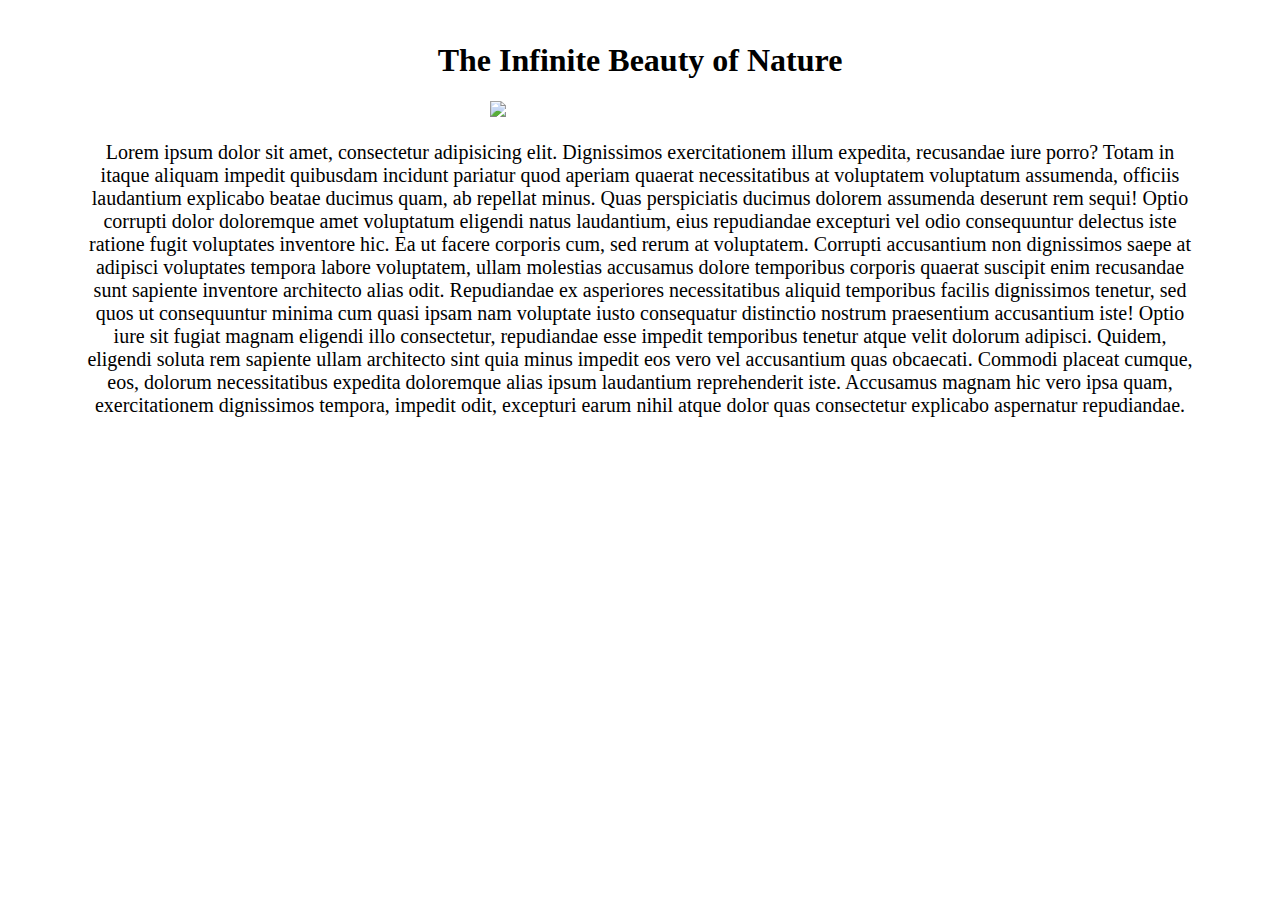
==== fluidWidths.html @ 5faff7fe "Completed viewport and fluid widths" ====
<!DOCTYPE html>
<html lang="en">
<head>
    <meta charset="UTF-8">
    <meta http-equiv="X-UA-Compatible" content="IE=edge">
    
    <!-- Remove the meta tag below to see the difference in how width of screen is calculated and how content is scaled -->
    <meta name="viewport" content="width=device-width, initial-scale=1.0">

    <title>Demo without viewport</title>

    <style>
        p {
            font-size: 20px;
        }

        img {
            width: 50vw;
            min-width: 300px;
        }

        body {
            max-width: 1110px;
            min-width: 300px;
            margin: 1px auto;
            text-align:center;
            padding: 20px;
        }

    </style>
</head>
<body>
    <h1>The Infinite Beauty of Nature</h1>
    <img src="https://images.unsplash.com/photo-1623665038131-5c5d434b8bcf?ixid=MnwxMjA3fDB8MHxwaG90by1wYWdlfHx8fGVufDB8fHx8&ixlib=rb-1.2.1&auto=format&fit=crop&w=800&q=200">
    <p>Lorem ipsum dolor sit amet, consectetur adipisicing elit. Dignissimos exercitationem illum expedita, recusandae iure porro? Totam in itaque aliquam impedit quibusdam incidunt pariatur quod aperiam quaerat necessitatibus at voluptatem voluptatum assumenda, officiis laudantium explicabo beatae ducimus quam, ab repellat minus. Quas perspiciatis ducimus dolorem assumenda deserunt rem sequi! Optio corrupti dolor doloremque amet voluptatum eligendi natus laudantium, eius repudiandae excepturi vel odio consequuntur delectus iste ratione fugit voluptates inventore hic. Ea ut facere corporis cum, sed rerum at voluptatem. Corrupti accusantium non dignissimos saepe at adipisci voluptates tempora labore voluptatem, ullam molestias accusamus dolore temporibus corporis quaerat suscipit enim recusandae sunt sapiente inventore architecto alias odit. Repudiandae ex asperiores necessitatibus aliquid temporibus facilis dignissimos tenetur, sed quos ut consequuntur minima cum quasi ipsam nam voluptate iusto consequatur distinctio nostrum praesentium accusantium iste! Optio iure sit fugiat magnam eligendi illo consectetur, repudiandae esse impedit temporibus tenetur atque velit dolorum adipisci. Quidem, eligendi soluta rem sapiente ullam architecto sint quia minus impedit eos vero vel accusantium quas obcaecati. Commodi placeat cumque, eos, dolorum necessitatibus expedita doloremque alias ipsum laudantium reprehenderit iste. Accusamus magnam hic vero ipsa quam, exercitationem dignissimos tempora, impedit odit, excepturi earum nihil atque dolor quas consectetur explicabo aspernatur repudiandae.</p>
</body>
</html>
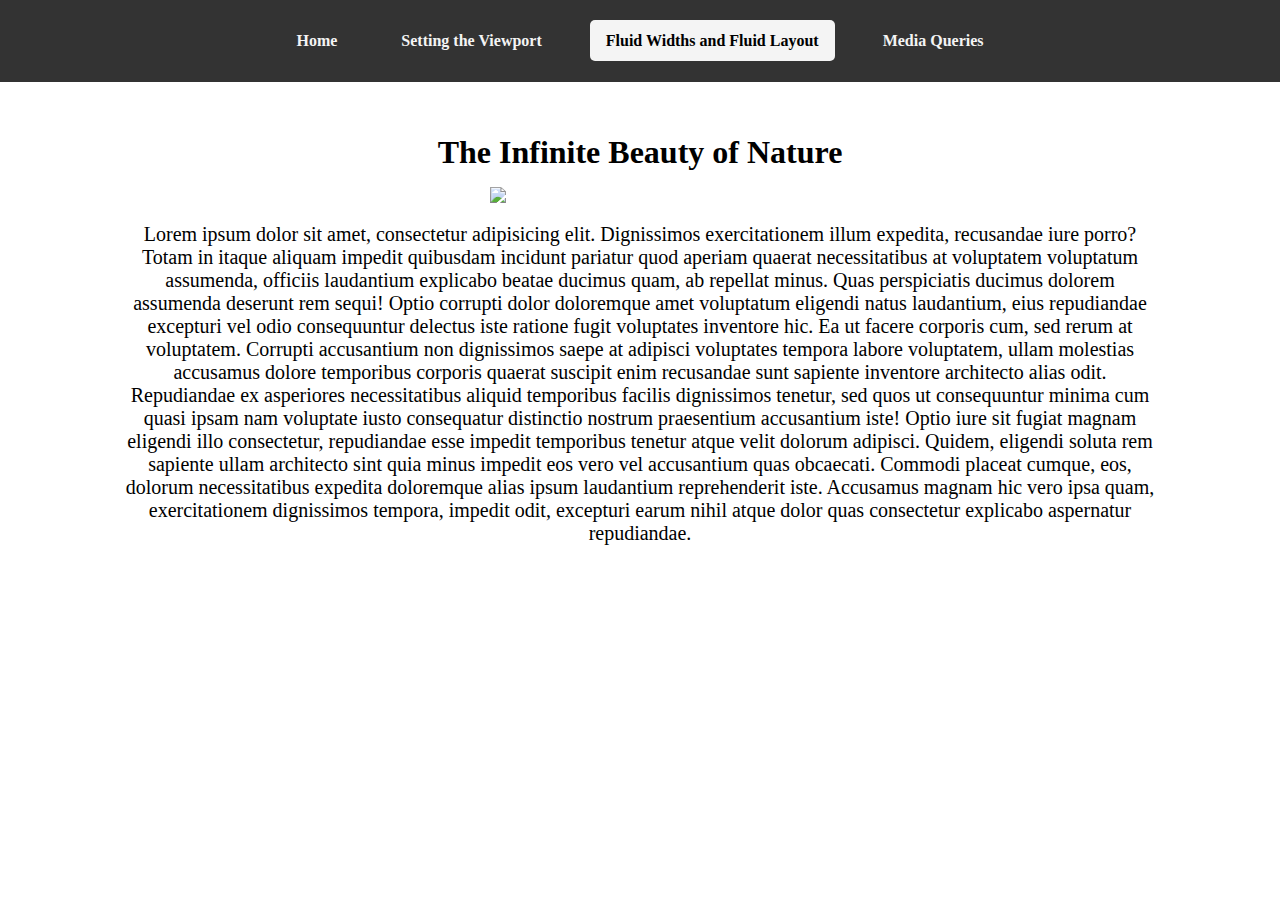
==== commit ec3c7f29: "Completed the responsive design techniques" ====
--- a/fluidWidths.html
+++ b/fluidWidths.html
@@ -1,37 +1,106 @@
 <!DOCTYPE html>
 <html lang="en">
-<head>
-    <meta charset="UTF-8">
-    <meta http-equiv="X-UA-Compatible" content="IE=edge">
-    
-    <!-- Remove the meta tag below to see the difference in how width of screen is calculated and how content is scaled -->
-    <meta name="viewport" content="width=device-width, initial-scale=1.0">
+    <head>
+        <meta charset="UTF-8">
+        <meta http-equiv="X-UA-Compatible" content="IE=edge">
+        
+        <!-- Remove the meta tag below to see the difference in how width of screen is calculated and how content is scaled -->
+        <meta name="viewport" content="width=device-width, initial-scale=1.0">
 
-    <title>Demo without viewport</title>
+        <title>Demo without viewport</title>
 
-    <style>
-        p {
-            font-size: 20px;
-        }
+        <style>
+            * {
+                margin: 0;
+                padding: 0;
+                box-sizing: border-box;
+            }
 
-        img {
-            width: 50vw;
-            min-width: 300px;
-        }
+            header {
+                background: #333;
+                margin-bottom: 2rem;
+            }
 
-        body {
-            max-width: 1110px;
-            min-width: 300px;
-            margin: 1px auto;
-            text-align:center;
-            padding: 20px;
-        }
+            header nav ul li {
+                margin: 1rem;
+            }
 
-    </style>
-</head>
-<body>
-    <h1>The Infinite Beauty of Nature</h1>
-    <img src="https://images.unsplash.com/photo-1623665038131-5c5d434b8bcf?ixid=MnwxMjA3fDB8MHxwaG90by1wYWdlfHx8fGVufDB8fHx8&ixlib=rb-1.2.1&auto=format&fit=crop&w=800&q=200">
-    <p>Lorem ipsum dolor sit amet, consectetur adipisicing elit. Dignissimos exercitationem illum expedita, recusandae iure porro? Totam in itaque aliquam impedit quibusdam incidunt pariatur quod aperiam quaerat necessitatibus at voluptatem voluptatum assumenda, officiis laudantium explicabo beatae ducimus quam, ab repellat minus. Quas perspiciatis ducimus dolorem assumenda deserunt rem sequi! Optio corrupti dolor doloremque amet voluptatum eligendi natus laudantium, eius repudiandae excepturi vel odio consequuntur delectus iste ratione fugit voluptates inventore hic. Ea ut facere corporis cum, sed rerum at voluptatem. Corrupti accusantium non dignissimos saepe at adipisci voluptates tempora labore voluptatem, ullam molestias accusamus dolore temporibus corporis quaerat suscipit enim recusandae sunt sapiente inventore architecto alias odit. Repudiandae ex asperiores necessitatibus aliquid temporibus facilis dignissimos tenetur, sed quos ut consequuntur minima cum quasi ipsam nam voluptate iusto consequatur distinctio nostrum praesentium accusantium iste! Optio iure sit fugiat magnam eligendi illo consectetur, repudiandae esse impedit temporibus tenetur atque velit dolorum adipisci. Quidem, eligendi soluta rem sapiente ullam architecto sint quia minus impedit eos vero vel accusantium quas obcaecati. Commodi placeat cumque, eos, dolorum necessitatibus expedita doloremque alias ipsum laudantium reprehenderit iste. Accusamus magnam hic vero ipsa quam, exercitationem dignissimos tempora, impedit odit, excepturi earum nihil atque dolor quas consectetur explicabo aspernatur repudiandae.</p>
-</body>
+            header nav ul li a {
+                text-decoration: none;
+                color: #f4f4f4;
+                padding: 0.75rem 1rem;
+                font-size: 1rem;
+                font-weight: bold;
+                border-radius: 5px;
+            }
+
+
+            header nav ul li a:hover {
+                color: #000;
+                background: #f4f4f4;
+                opacity: 0.9;
+            }
+
+            header nav ul {
+                padding: 1rem 1.5rem;
+                display: flex;
+                justify-content: center;
+                align-items: center;
+                list-style: none;
+                text-align: center;
+            }
+
+            .current-link {
+                background: #f4f4f4;
+                color: #000;
+
+            }
+
+            h1 {
+                margin-bottom: 1rem;
+            }
+
+            p {
+                font-size: 20px;
+                margin: 1rem;
+            }
+
+            img {
+                width: 50vw;
+                min-width: 300px;
+            }
+
+            .container {
+                max-width: 1110px;
+                min-width: 300px;
+                margin: 1px auto;
+                text-align:center;
+                padding: 20px;
+            }
+
+            @media screen and (max-width: 900px) {
+                header nav ul  {
+                    flex-direction: column;
+                }
+            }
+
+        </style>
+    </head>
+    <body>
+        <header>
+            <nav>
+                <ul>
+                    <li><a href="index.html">Home</a></li>
+                    <li><a href="Viewport.html">Setting the Viewport</a></li>
+                    <li><a href="fluidWidths.html" class="current-link">Fluid Widths and Fluid Layout</a></li>
+                    <li><a href="mediaQueries.html">Media Queries</a></li>
+                </ul>
+            </nav>
+        </header>
+            <div class="container">
+                <h1>The Infinite Beauty of Nature</h1>
+                <img src="https://images.unsplash.com/photo-1623665038131-5c5d434b8bcf?ixid=MnwxMjA3fDB8MHxwaG90by1wYWdlfHx8fGVufDB8fHx8&ixlib=rb-1.2.1&auto=format&fit=crop&w=800&q=200">
+                <p>Lorem ipsum dolor sit amet, consectetur adipisicing elit. Dignissimos exercitationem illum expedita, recusandae iure porro? Totam in itaque aliquam impedit quibusdam incidunt pariatur quod aperiam quaerat necessitatibus at voluptatem voluptatum assumenda, officiis laudantium explicabo beatae ducimus quam, ab repellat minus. Quas perspiciatis ducimus dolorem assumenda deserunt rem sequi! Optio corrupti dolor doloremque amet voluptatum eligendi natus laudantium, eius repudiandae excepturi vel odio consequuntur delectus iste ratione fugit voluptates inventore hic. Ea ut facere corporis cum, sed rerum at voluptatem. Corrupti accusantium non dignissimos saepe at adipisci voluptates tempora labore voluptatem, ullam molestias accusamus dolore temporibus corporis quaerat suscipit enim recusandae sunt sapiente inventore architecto alias odit. Repudiandae ex asperiores necessitatibus aliquid temporibus facilis dignissimos tenetur, sed quos ut consequuntur minima cum quasi ipsam nam voluptate iusto consequatur distinctio nostrum praesentium accusantium iste! Optio iure sit fugiat magnam eligendi illo consectetur, repudiandae esse impedit temporibus tenetur atque velit dolorum adipisci. Quidem, eligendi soluta rem sapiente ullam architecto sint quia minus impedit eos vero vel accusantium quas obcaecati. Commodi placeat cumque, eos, dolorum necessitatibus expedita doloremque alias ipsum laudantium reprehenderit iste. Accusamus magnam hic vero ipsa quam, exercitationem dignissimos tempora, impedit odit, excepturi earum nihil atque dolor quas consectetur explicabo aspernatur repudiandae.</p>
+            </div>
+    </body>
 </html>